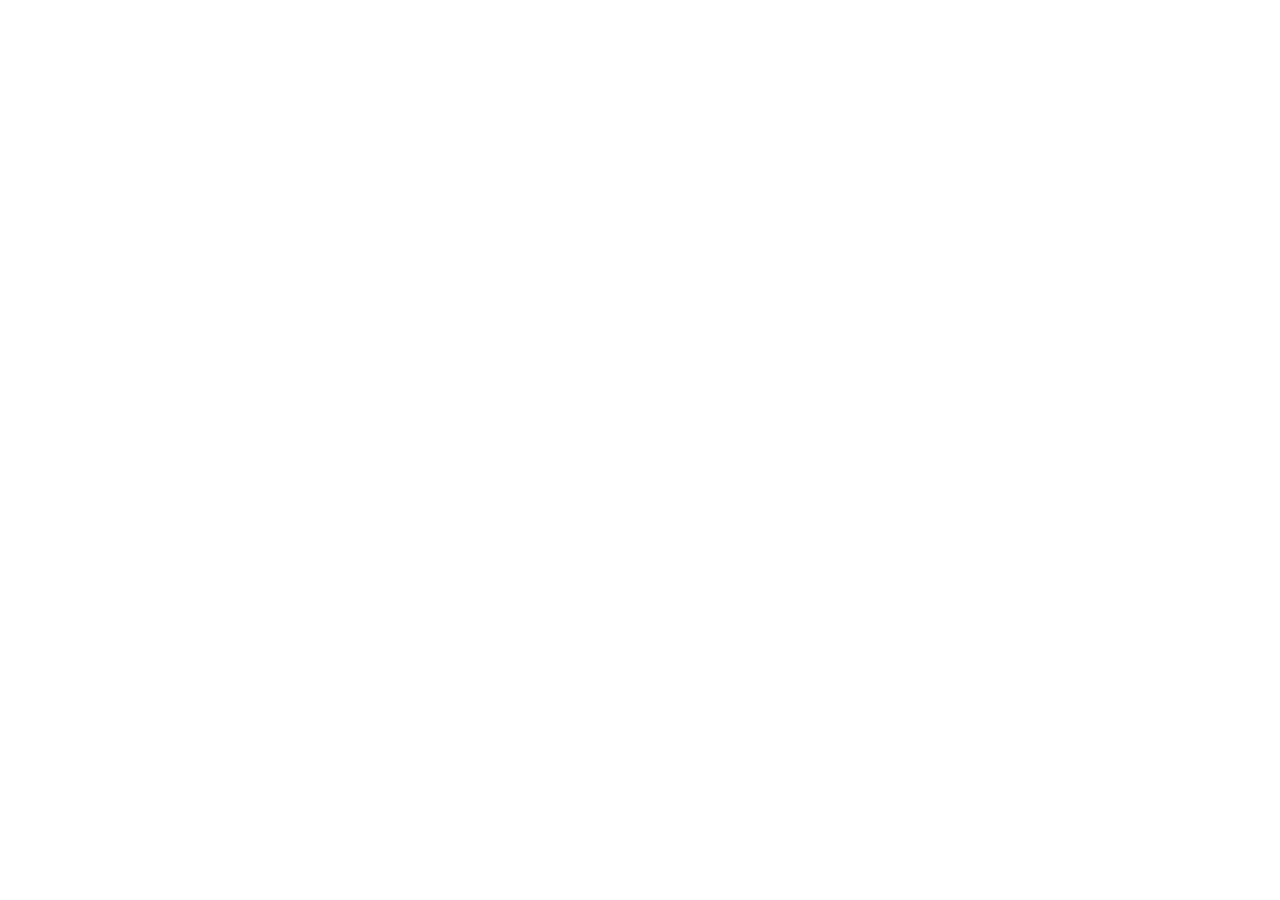
==== src/index.html @ dc972d4d "Update ngx default template" ====
<!doctype html>
<html lang="en">
  <head>
    <meta charset="utf-8" />
    <title>vinnytsia-space</title>
    <base href="/" />
    <meta name="viewport" content="width=device-width, initial-scale=1" />
    <script>
      try {
        const storedMode = localStorage.getItem('app-mode');
        const preferredMode =
          storedMode === 'dark' || storedMode === 'light'
            ? storedMode
            : window.matchMedia('(prefers-color-scheme: dark)').matches
              ? 'dark'
              : 'light';
        document.documentElement.setAttribute('data-mode', preferredMode);
      } catch {}
    </script>

    <meta
      name="description"
      content="vinnytsia-space - web and mobile app development, IT education, internships, and digital solutions for businesses in Vinnytsia and beyond."
    />
    <meta name="author" content="vinnytsia-space Team" />
    <meta name="robots" content="index, follow" />
    <meta name="theme-color" content="#ffffff" media="(prefers-color-scheme: light)" />
    <meta name="theme-color" content="#0f172a" media="(prefers-color-scheme: dark)" />

    <meta itemprop="name" content="vinnytsia-space" />
    <meta
      itemprop="description"
      content="Web and mobile app development, IT education, internships, and digital products by vinnytsia-space."
    />
    <meta itemprop="image" content="https://vinnytsia.space/logo.png" />

    <meta property="og:type" content="website" />
    <meta property="og:site_name" content="vinnytsia-space" />
    <meta property="og:locale" content="uk_UA" />
    <meta property="og:url" content="https://vinnytsia.space/" />
    <meta property="og:title" content="vinnytsia-space" />
    <meta
      property="og:description"
      content="Web and mobile app development, IT education, internships, and digital solutions for businesses."
    />
    <meta property="og:image" content="https://vinnytsia.space/logo.png" />

    <meta name="twitter:card" content="summary_large_image" />
    <meta name="twitter:title" content="vinnytsia-space" />
    <meta
      name="twitter:description"
      content="Web and mobile app development, IT education, internships, and digital solutions for businesses."
    />
    <meta name="twitter:image" content="https://vinnytsia.space/logo.png" />
    <meta name="twitter:image:src" content="https://vinnytsia.space/logo.png" />

    <link rel="canonical" href="https://vinnytsia.space/" />
    <link rel="icon" type="image/x-icon" href="favicon.png" />

    <link rel="preconnect" href="https://fonts.googleapis.com" />
    <link rel="preconnect" href="https://fonts.gstatic.com" crossorigin />
    <link
      href="https://fonts.googleapis.com/css2?family=Poppins:wght@400;500;600;700&display=swap"
      rel="stylesheet"
    />
    <link
      href="https://fonts.googleapis.com/css2?family=Material+Symbols+Outlined"
      rel="stylesheet"
    />
  </head>
  <body>
    <app-root></app-root>
  </body>
</html>
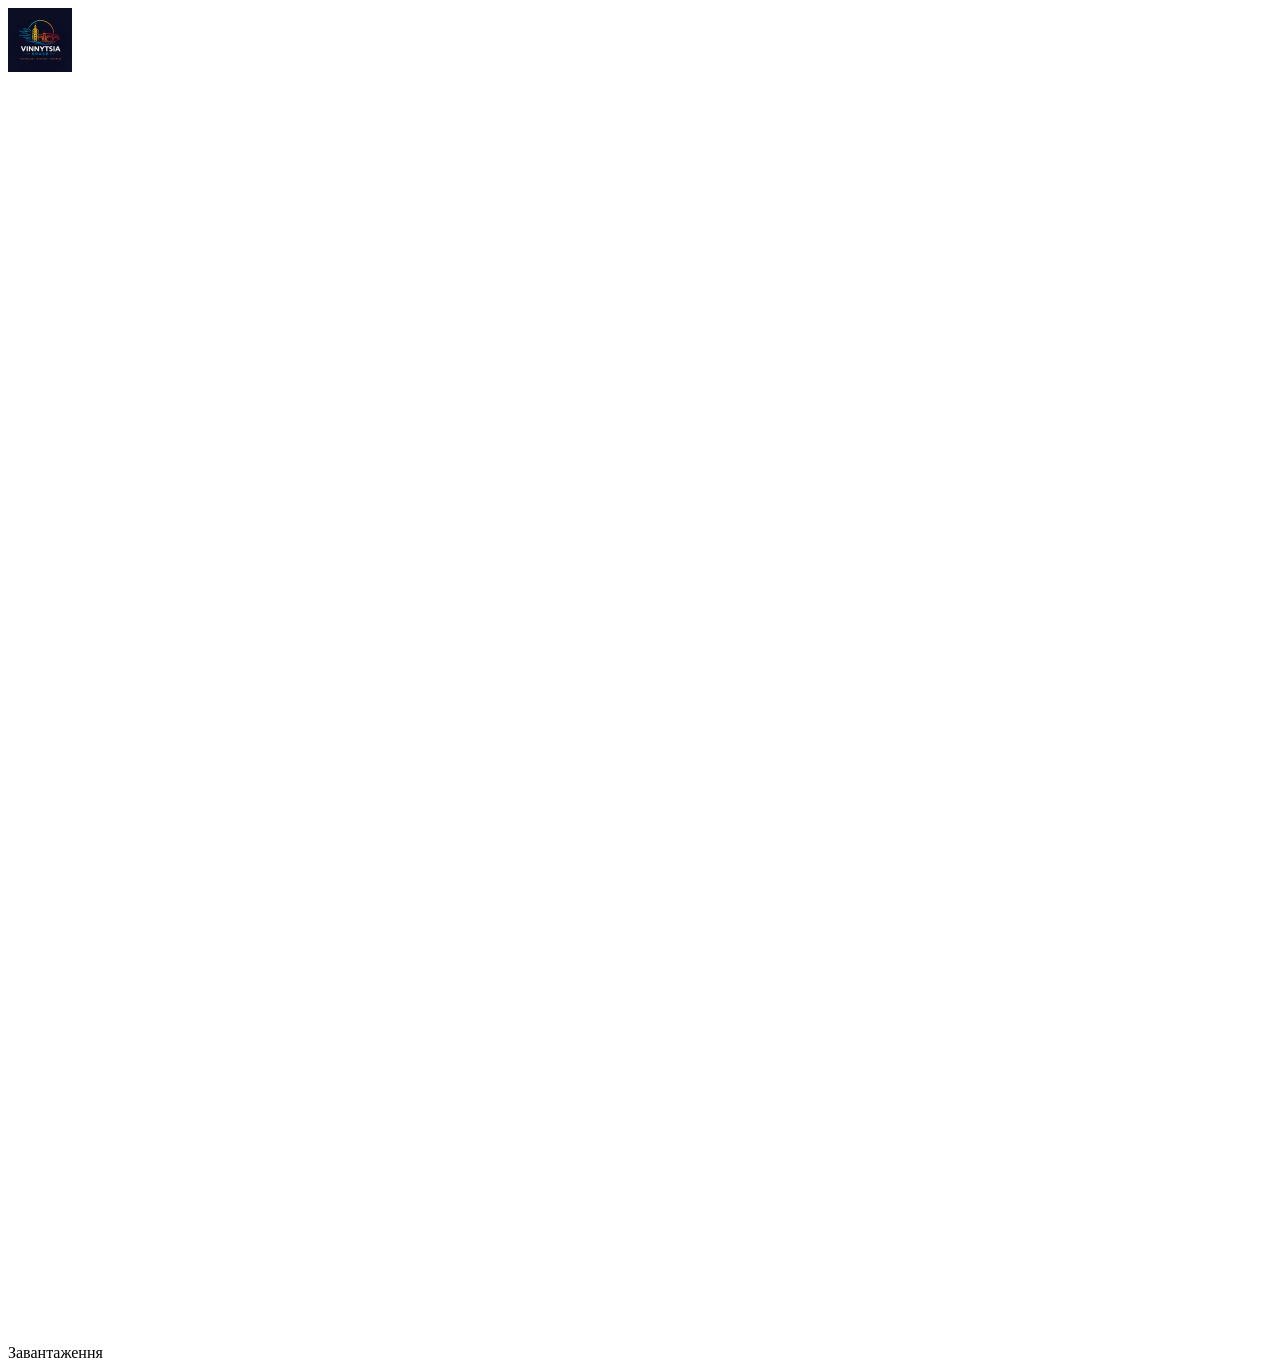
==== commit 1b92465c: "Update ngx default template" ====
--- a/src/index.html
+++ b/src/index.html
@@ -1,74 +1,103 @@
 <!doctype html>
-<html lang="en">
-  <head>
-    <meta charset="utf-8" />
-    <title>vinnytsia-space</title>
-    <base href="/" />
-    <meta name="viewport" content="width=device-width, initial-scale=1" />
-    <script>
-      try {
-        const storedMode = localStorage.getItem('app-mode');
-        const preferredMode =
-          storedMode === 'dark' || storedMode === 'light'
-            ? storedMode
-            : window.matchMedia('(prefers-color-scheme: dark)').matches
-              ? 'dark'
-              : 'light';
-        document.documentElement.setAttribute('data-mode', preferredMode);
-      } catch {}
-    </script>
+<html lang="uk" data-startup-language="ua">
+	<head>
+		<meta charset="utf-8" />
+		<title>Vinnytsia Space</title>
+		<base href="/" />
+		<meta name="viewport" content="width=device-width, initial-scale=1" />
+		<script>
+			try {
+				const storedMode = localStorage.getItem('theme.mode');
+				const preferredMode = storedMode === 'dark' || storedMode === 'light' ? storedMode : 'light';
+				localStorage.setItem('theme.mode', preferredMode);
+				document.documentElement.setAttribute('data-mode', preferredMode);
+			} catch {}
+		</script>
 
-    <meta
-      name="description"
-      content="vinnytsia-space - web and mobile app development, IT education, internships, and digital solutions for businesses in Vinnytsia and beyond."
-    />
-    <meta name="author" content="vinnytsia-space Team" />
-    <meta name="robots" content="index, follow" />
-    <meta name="theme-color" content="#ffffff" media="(prefers-color-scheme: light)" />
-    <meta name="theme-color" content="#0f172a" media="(prefers-color-scheme: dark)" />
+		<meta
+			name="description"
+			content="Vinnytsia Space — розробка веб- та мобільних додатків, ІТ-освіта, стажування та цифрові рішення для бізнесу у Вінниці та за її межами."
+		/>
+		<meta name="author" content="Команда Vinnytsia Space" />
+		<meta name="robots" content="index, follow" />
+		<!-- Light --c-bg-primary (the page background); the app updates it to the active mode. -->
+		<meta name="theme-color" content="#f3f8fd" />
 
-    <meta itemprop="name" content="vinnytsia-space" />
-    <meta
-      itemprop="description"
-      content="Web and mobile app development, IT education, internships, and digital products by vinnytsia-space."
-    />
-    <meta itemprop="image" content="https://vinnytsia.space/logo.png" />
+		<meta itemprop="name" content="Vinnytsia Space" />
+		<meta
+			itemprop="description"
+			content="Розробка веб- та мобільних додатків, ІТ-освіта, стажування та цифрові продукти від Vinnytsia Space."
+		/>
+		<meta itemprop="image" content="https://ngx.vinnytsia.space/logo.png" />
 
-    <meta property="og:type" content="website" />
-    <meta property="og:site_name" content="vinnytsia-space" />
-    <meta property="og:locale" content="uk_UA" />
-    <meta property="og:url" content="https://vinnytsia.space/" />
-    <meta property="og:title" content="vinnytsia-space" />
-    <meta
-      property="og:description"
-      content="Web and mobile app development, IT education, internships, and digital solutions for businesses."
-    />
-    <meta property="og:image" content="https://vinnytsia.space/logo.png" />
+		<meta property="og:type" content="website" />
+		<meta property="og:site_name" content="Vinnytsia Space" />
+		<meta property="og:locale" content="uk_UA" />
+		<meta property="og:url" content="https://ngx.vinnytsia.space/" />
+		<meta property="og:title" content="Vinnytsia Space" />
+		<meta
+			property="og:description"
+			content="Розробка веб- та мобільних додатків, ІТ-освіта, стажування та цифрові рішення для бізнесу."
+		/>
+		<meta property="og:image" content="https://ngx.vinnytsia.space/logo.png" />
 
-    <meta name="twitter:card" content="summary_large_image" />
-    <meta name="twitter:title" content="vinnytsia-space" />
-    <meta
-      name="twitter:description"
-      content="Web and mobile app development, IT education, internships, and digital solutions for businesses."
-    />
-    <meta name="twitter:image" content="https://vinnytsia.space/logo.png" />
-    <meta name="twitter:image:src" content="https://vinnytsia.space/logo.png" />
+		<meta name="twitter:card" content="summary" />
+		<meta name="twitter:title" content="Vinnytsia Space" />
+		<meta
+			name="twitter:description"
+			content="Розробка веб- та мобільних додатків, ІТ-освіта, стажування та цифрові рішення для бізнесу."
+		/>
+		<meta name="twitter:image" content="https://ngx.vinnytsia.space/logo.png" />
+		<meta name="twitter:image:src" content="https://ngx.vinnytsia.space/logo.png" />
 
-    <link rel="canonical" href="https://vinnytsia.space/" />
-    <link rel="icon" type="image/x-icon" href="favicon.png" />
+		<link rel="canonical" href="https://ngx.vinnytsia.space/" />
+		<link rel="icon" type="image/png" href="favicon.png" />
 
-    <link rel="preconnect" href="https://fonts.googleapis.com" />
-    <link rel="preconnect" href="https://fonts.gstatic.com" crossorigin />
-    <link
-      href="https://fonts.googleapis.com/css2?family=Poppins:wght@400;500;600;700&display=swap"
-      rel="stylesheet"
-    />
-    <link
-      href="https://fonts.googleapis.com/css2?family=Material+Symbols+Outlined"
-      rel="stylesheet"
-    />
-  </head>
-  <body>
-    <app-root></app-root>
-  </body>
+		<link rel="preconnect" href="https://fonts.googleapis.com" />
+		<link rel="preconnect" href="https://fonts.gstatic.com" crossorigin />
+		<link
+			href="https://fonts.googleapis.com/css2?family=Poppins:wght@400;500;600;700&display=swap"
+			rel="stylesheet"
+		/>
+		<link
+			href="https://fonts.googleapis.com/css2?family=Material+Symbols+Outlined"
+			rel="stylesheet"
+		/>
+		<!-- Startup screen (ngx-ui provideStartup): decide before first paint whether to cover the page. -->
+		<script>
+			(function () {
+				var root = document.documentElement;
+				var show = root.getAttribute('data-startup') === 'always';
+				if (!show) {
+					try {
+						// ngx-translate saves the language through the ngx-core store, which prefixes keys
+						// with 'waStore' by default (provideNgxCore({ store: { prefix } })).
+						var language = localStorage.getItem('waStoretranslate.language');
+						var base = root.getAttribute('data-startup-language');
+						show = !!language && !!base && language !== base;
+					} catch (e) {}
+				}
+				if (show) {
+					root.classList.add('wstartup-pending');
+					// Safety net in case the app bundle never starts.
+					setTimeout(function () {
+						root.classList.remove('wstartup-pending');
+					}, 15000);
+				}
+			})();
+		</script>
+	</head>
+	<body>
+		<div id="wstartup" class="wstartup" role="status" aria-live="polite">
+			<div class="wstartup__content">
+				<img class="wstartup__logo" src="logo.png" alt="" width="64" height="64" />
+				<svg class="wstartup__spinner" viewBox="0 0 50 50" aria-hidden="true">
+					<circle class="wstartup__track" cx="25" cy="25" r="20" fill="none" stroke-width="4"></circle>
+					<circle class="wstartup__arc" cx="25" cy="25" r="20" fill="none" stroke-width="4"></circle>
+				</svg>
+				<span class="wstartup__label">Завантаження</span>
+			</div>
+		</div>
+		<app-root></app-root>
+	</body>
 </html>
